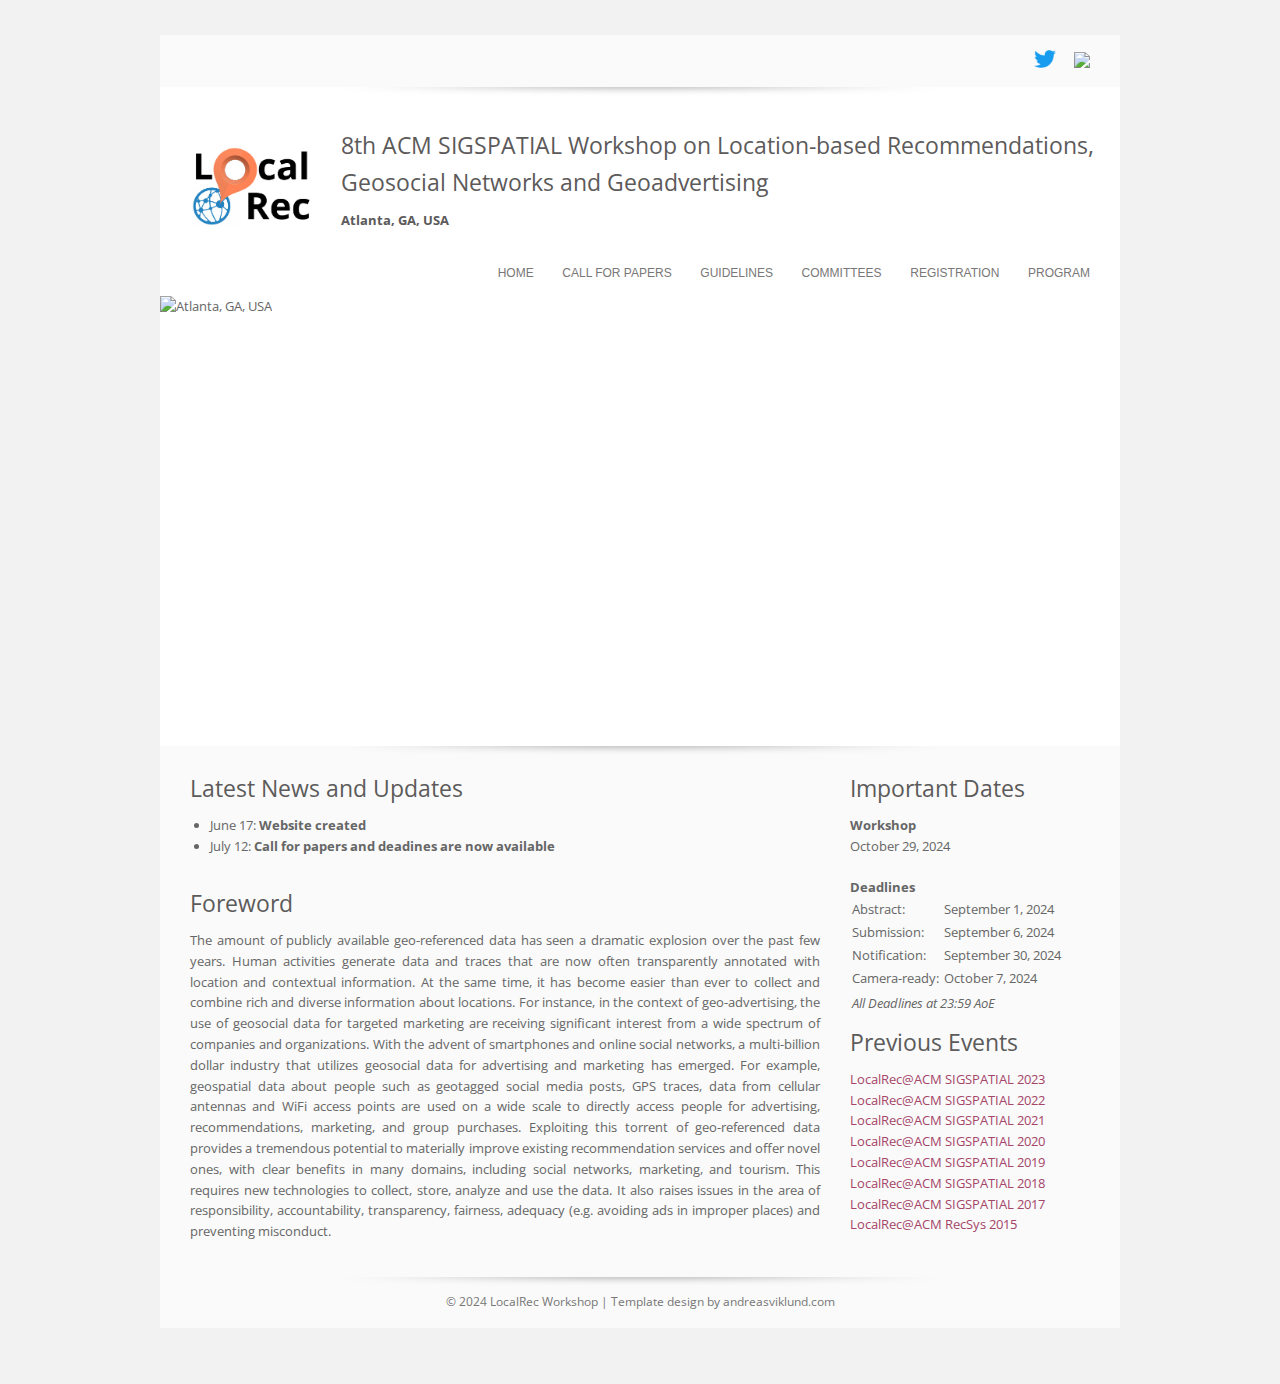
==== index.html @ 9b13fd62 "Update index.html" ====
<!DOCTYPE html>
<html>
    <head>
        <meta http-equiv="content-type" content="text/html; charset=utf-8" />
        <meta name="description" content="LocalRec 2024 - 8th ACM SIGSPATIAL Workshop on Location-Based Recommendations, Geosocial Networks, and Geoadvertising" />
        <meta name="keywords" content="LocalRec,SISGPATIAL,GIS,sigspatial,gis,ACM,workshop,2024,recommendation,recommender systems,location-based,location-aware,location-based services,location-aware services,social networks,geosocial,geoadvertising,geoadvertizing,geomarketing" />
        <meta name="author" content="LocalRec Organizers" />
        <link href="http://fonts.googleapis.com/css?family=Open+Sans" rel="stylesheet" type="text/css" />
        <link rel="stylesheet" type="text/css" media="all" href="inland.css" />
        <!--<script type="text/javascript" src="js/jquery-1.7.1.min.js"></script>
         <script type="text/javascript" src="js/jquery.nivo.slider.js"></script>-->
        <link rel="shortcut icon" href="logo_square.png"/>
        <title>LocalRec 2024 - 8th ACM SIGSPATIAL Workshop on Location-Based Recommendations, Geosocial Networks and Geoadvertising</title>
    </head>
    
    <body>
        <div id="wrapper960" class="clearfix">
            <div id="toplinks">
                <ul class="toplinks_links">
                    <!--<li><a href""><img src="http://upload.wikimedia.org/wikipedia/commons/thumb/4/45/New_Logo_Gmail.svg/2000px-New_Logo_Gmail.svg.png" height="18"/></a></li>-->
                    <li><a href="https://twitter.com/localrecwshop" target="new"><img src="./images/twitter.png" height="18" alt="twitter"/></a></li>
                    <li><a href="http://sigspatial2024.sigspatial.org" target="new"><img src="./images/sigspatial_logo.png" height="20"/></a></li>
                    <!--<li><a href="#">Top link #3</a></li>
                     <li><a href="#">Top link #4</a></li>-->
                </ul>
            </div>
            
            <div id="header" class="clearfix shadow">
                <div id="sitetitle" class="clearfix">
                    <table col="3">
                        <tr>
                            <td valign="middle"><a href="index.html"><img style="padding-top:20px" src="logo1.jpg" width="120" alt="LocalRec logo"/></a></td>
                            <!-- <td><a href="index.html"><img src="https://pbs.twimg.com/profile_images/378800000801311455/ccf4b156749426e00dd77317a0d3b47b_400x400.png" width="90" alt="LocalRec logo"/></a></td> -->
                            <td width="25"/>
                            <td>
                                <h3>8th ACM SIGSPATIAL Workshop on Location-based Recommendations,</h3>
                                <h3>Geosocial Networks and Geoadvertising</h3>
                                <h4><strong>Atlanta, GA, USA</strong></h4>
                            </td>
                        </tr>
                    </table>
                </div>
                
                <div id="nav" class="clearfix">
                    <ul>
                        <li><a href="#">Home</a></li>
                        <li><a href="cfp.html">Call for Papers</a></li>
                        <li><a href="guidelines.html">Guidelines</a></li>
                        <li><a href="committees.html">Committees</a></li>
                        <li><a href="registration.html">Registration</a></li>
                        <li><a href="program.html">Program</a></li>
                    </ul>
                </div>
            </div>
            
            <div id="header-image">                
                <table cols="5" width="100%">
                    <tr>
                        <img src="https://www.rent.com/blog/wp-content/uploads/2022/10/atlanta_venti-views-F2PrSHG2nEk-unsplash.jpg" width="100%" alt="Atlanta, GA, USA"/>
                        <!--<img src="https://www.uwegruen.com/wp-content/uploads/2021/01/hamburg-panorama.jpg" width="100%" alt="Hamburg, Germany"/>
                        <td><img src="https://sigspatial2021.sigspatial.org/theme/images/thumbs/a.png"/></td>
                        <td><img src="https://sigspatial2021.sigspatial.org/theme/images/thumbs/b.png" /></td>
                        <td><img src="https://sigspatial2021.sigspatial.org/theme/images/thumbs/c.png" /></td>
                        <td><img src="https://sigspatial2021.sigspatial.org/theme/images/thumbs/d.png" /></td>
                        <td><img src="https://sigspatial2021.sigspatial.org/theme/images/thumbs/e.png" /></td>-->
                    </tr>
                </table>
            </div>
            
            <div id="content" class="clearfix shadow">
                <div id="sidebar" class="right">
                    <div class="inner">
                        <h3>Important Dates</h3>
                        <b>Workshop</b>
                        <p>October 29, 2024</p>
                        <b>Deadlines</b>
                        <table>
                            <tr>
                                <td>Abstract:</td>
<!--                                <td><strike>September 1, 2024</strike></td>
                            </tr>
                            <tr>
                                <td/>-->
                                <td>September 1, 2024</td>
                            </tr>
                            <tr>
                                <td>Submission:</td>
<!--                                <td><strike>Septemeber 8, 2024</strike></td>
                            </tr>
                            <tr>
                                <td/>-->
                                <td>September 6, 2024</td>
                            </tr>
                            <tr>
                                <td>Notification:</td>
<!--                                <td><strike>October 2, 2024</strike></td>
                            </tr>
                            <tr>
                                <td/>-->
                                <td>September 30, 2024</td>
                            </tr>
                            <tr>
                                <td>Camera-ready:&nbsp;</td>
<!--                                <td><strike>October 13, 2024</strike></td>
                            </tr>
                            <tr>
                                <td/>-->
                                <td>October 7, 2024</td>
                            </tr>
                            <tr/>
                            <tr>
                                <td colspan="2"><i>All Deadlines at 23:59 AoE</i></td>
                            </tr>
                        </table>
                        <h3>Previous Events</h3>
                        <a href="https://localrec.github.io/2023/" target="new">LocalRec@ACM SIGSPATIAL 2023</a>
                        <a href="https://localrec.github.io/2022/" target="new">LocalRec@ACM SIGSPATIAL 2022</a>
                        <a href="https://localrec.github.io/2021/" target="new">LocalRec@ACM SIGSPATIAL 2021</a>
                        <a href="https://localrec2020.github.io" target="new">LocalRec@ACM SIGSPATIAL 2020</a>
                        <a href="http://www.ec.tuwien.ac.at/localrec2019/index.html" target="new">LocalRec@ACM SIGSPATIAL 2019</a>
                        <a href="http://www.ec.tuwien.ac.at/localrec2018/index.html" target="new">LocalRec@ACM SIGSPATIAL 2018</a>
                        <a href="http://www.ec.tuwien.ac.at/localrec2017/index.html" target="new">LocalRec@ACM SIGSPATIAL 2017</a>
                        <a href="http://www.ec.tuwien.ac.at/localrec2015/index.html" target="new">LocalRec@ACM RecSys 2015</a>
                    </div>
                </div>
                
                
		<div id="main" class="left">
                    <h3>Latest News and Updates</h3>
                    <ul style="margin-left: 20px;">
			<!--<li align="justify">LocalRec 2024 goes hybrid. <b><a href="https://teams.microsoft.com/l/meetup-join/19%3ameeting_NGFjN2Y0NDctNGUxOC00OTU2LWE0ODEtNzk3ZTc4MzQyZDFi%40thread.v2/0?context=%7B%22Tid%22%3A%2230a5145e-75bd-4212-bb02-8ff9c0ea4ae9%22%2C%22Oid%22%3A%22c074eb27-34d0-4d21-b9ae-2a4d1283d6dd%22%2C%22IsBroadcastMeeting%22%3Atrue%2C%22role%22%3A%22a%22%7D&btype=a&role=a">Join online</a>.</b></li>
			<li align="justify">The <b><a href="./program.html">program</a></b> of the workshop is now available.</li>
                        <li align="justify"><b>Accepted papers</b> can be found in the <a href="./program.html#accepted">program</a> page.</li>
                        <li align="justify"><b>Deadline</b> further extended to <b>September 21</b>.</li>
			<li align="justify"><b>Deadline extension</b>: submission deadline extended to <b>September 18</b>.</li>-->
                        <li align="justify">June 17: <b>Website created</b></li>
			<li align="justify">July 12: <b>Call for papers and deadines are now available</b></li>
                    </ul>
                </div>
		    
		<div id="main" class="left">
                    <h3>Foreword</h3>
                    <p align="justify">
                    The amount of publicly available geo-referenced data has seen a dramatic explosion over the past few years. Human activities generate data and traces that are now often transparently annotated with location and contextual information. At the same time, it has become easier than ever to collect and combine rich and diverse information about locations. For instance, in the context of geo-advertising, the use of geosocial data for targeted marketing are receiving significant interest from a wide spectrum of companies and organizations. With the advent of smartphones and online social networks, a multi-billion dollar industry that utilizes geosocial data for advertising and marketing has emerged. For example, geospatial data about people such as geotagged social media posts, GPS traces, data from cellular antennas and WiFi access points are used on a wide scale to directly access people for advertising, recommendations, marketing, and group purchases. Exploiting this torrent of geo-referenced data provides a tremendous potential to materially improve existing recommendation services and offer novel ones, with clear benefits in many domains, including social networks, marketing, and tourism. This requires new technologies to collect, store, analyze and use the data. It also raises issues in the area of responsibility, accountability, transparency, fairness, adequacy (e.g. avoiding ads in improper places) and preventing misconduct.
                    </p>
                </div>
            </div>
            
            <div id="footer" class="shadow">
                <p>&copy; 2024 LocalRec Workshop | <a href="http://andreasviklund.com/templates/inland/">Template design</a> by <a href="http://andreasviklund.com/">andreasviklund.com</a>
                </p>
            </div>
        </div>
        
        
        <div style="visibility:hidden">
            <a href="http://extremetracking.com/open?login=localrs"
                target="_top"><img src="http://t1.extreme-dm.com/i.gif"
                    name="EXim" border="0" height="38" width="41"
                    alt="eXTReMe Tracker"></img></a>
            <script type="text/javascript" language="javascript1.2"><!--
                EXs=screen;EXw=EXs.width;navigator.appName!="Netscape"?
                EXb=EXs.colorDepth:EXb=EXs.pixelDepth;//-->
                </script><script type="text/javascript"><!--
                    var EXlogin='localrs' // Login
                    var EXvsrv='s9' // VServer
                    navigator.javaEnabled()==1?EXjv="y":EXjv="n";
                    EXd=document;EXw?"":EXw="na";EXb?"":EXb="na";
                    EXd.write("<img src=http://e0.extreme-dm.com",
                              "/"+EXvsrv+".g?login="+EXlogin+"&amp;",
                              "jv="+EXjv+"&amp;j=y&amp;srw="+EXw+"&amp;srb="+EXb+"&amp;",
                              "l="+escape(EXd.referrer)+" height=1 width=1>");//-->
                    </script><noscript><img height="1" width="1" alt=""
                        src="http://e0.extreme-dm.com/s9.g?login=localrs&amp;j=n&amp;jv=n"/>
                    </noscript>
        </div>
        
        
        <script>
            (function(i,s,o,g,r,a,m){i['GoogleAnalyticsObject']=r;i[r]=i[r]||function(){
             (i[r].q=i[r].q||[]).push(arguments)},i[r].l=1*new Date();a=s.createElement(o),
             m=s.getElementsByTagName(o)[0];a.async=1;a.src=g;m.parentNode.insertBefore(a,m)
             })(window,document,'script','//www.google-analytics.com/analytics.js','ga');
             
             ga('create', 'UA-61189033-1', 'auto');
             ga('send', 'pageview');
             
            </script>
        
        <!--
         <script type="text/javascript">
         $(window).load(function() {
         $('#slider').nivoSlider();
         });
         </script>
         -->
    </body>
</html>
---- inland.css ----
/*
Original design: Inland (v1.2 - Sep 12, 2012) - A free xhtml/css website template by Andreas Viklund.
For more information, see http://andreasviklund.com/templates/inland/
Includes:
jQuery v1.7.1 from http://jquery.org/
Nivo Slider v2.7.1 by Gilbert Pellegrom - http://nivo.dev7studios.com/
*/

*{border:0;font:inherit;font-size:100%;margin:0;padding:0;vertical-align:baseline;}

/* HTML elements */
body{background-color:#f2f2f2;color:#666;font-family:'Open Sans',Tahoma,Arial,sans-serif;font-size:13px;line-height:1.6em;}
a{color:#a54569;text-decoration:none;}
a:hover{color:#333;text-decoration:none;}
a img{border:none;}
h1,h2,h3,h4{clear:left;color:#5c5a5a;font-weight:400;margin:0.7em 0;font-family:'Open Sans', sans-serif;}
h1{font-size:2.6em;}
h2{font-size:2.4em;}
h3{font-size:1.8em;}
p,ul{margin:0 0 20px 0;}
i,em {font-style:italic;}
b,strong {font-weight:700;}
td{vertical-align:middle;}


/* Main wrappers */
#wrapper1240{background-color:#fff;margin:20px auto;width:1240px;}
#wrapper1000{background-color:#fff;margin:35px auto;width:1000px;}
#wrapper960{background-color:#fff;margin:35px auto;width:960px;}
#wrapper760{background-color:#fff;margin:20px auto;width:760px;}
#wrapper600{background-color:#fff;margin:0 auto;width:600px;}
#wrapperfluid{background-color:#fff;margin:0 auto;max-width:1260px;}

/* Layout IDs */
#header{position:relative;}
#sitetitle{float:left;margin:30px 0 10px 30px;}
/* #sitetitle h1 {font-size:40px;color:#777;margin:0;padding:0;} */
#sitetitle h1 {font-weight:bold;font-size:32px;color:#000;margin:0;padding:0;}
/*pbour: #header-image{height:380px;margin:0;padding:0;}*/
#header-image{height:450px;margin:0;padding:0;}
#content{padding:15px 30px;background-color:#fafafa;}
#extended{padding:15px 30px;background-color:#fff;}
#extended a{text-decoration:underline;}

/* Top links menu */
#toplinks{background-color:#fafafa;padding:0 30px;}
#toplinks ul{list-style:none;margin:0;text-align:right;}
#toplinks ul li{display:inline-block;font-size:11px;margin:15px 0 12px 15px;}
#toplinks ul li a{color:#797777;}
#toplinks ul li a:hover{color:#2c2b2b;text-decoration:none;}

/* Main navigation menu */
#nav{float:right;font-family:'Droid Sans',Verdana,Tahoma,sans-serif;text-align:center;}
#nav ul{list-style:none;margin:10px 30px 10px 20px;}
#nav ul li{background:none!important;display:inline-block;text-align:right;height:auto;line-height:25px;margin-bottom:0;margin-left:25px;position:relative;}
#nav ul li a{color:#797777;display:block;font-size:12px;padding-top:0;text-transform:uppercase;}
#nav ul li a:hover{color:#111;}
#nav ul li a.current{color:#000;}

/* Columns */
#sidebar{width:30%;}
/*#main{width:76.6%;}*/
#main{width:70%;}
#trio1{float:left;width:33.3%;}
#trio2{float:left;width:33.3%;}
#trio3{float:right;width:33.3%;}
.inner{margin:5px 30px;}
#trio1 .inner{margin-left:0;}
#trio2 .inner{margin:0;}
#trio3 .inner{margin-right:0;}
.left .inner{margin-left:0;}
.right .inner{margin-right:0;}

/* Footer */
#footer{clear:both;background-color:#fafafa;}
#footer p{color:#777;font-size:12px;margin:0;padding:15px 30px;text-align:center;}
#footer a{color:#777;}
#footer a:hover{color:#333;}

/* Image alignment */
img.alignleft,img.aligncenter,img.alignright{background:#fff;padding:4px;margin-bottom:10px;border:1px solid #ddd;}
.alignleft{float:left;margin-right:30px;}
.alignright{float:right;margin-left:30px;}
.aligncenter{text-align:center;display:block;clear:both;margin:5px auto;}

/* Additional classes */
.shadow{background:url(images/shadow.png) top center no-repeat;}
.clear{clear:both;}
.left{float:left;}
.right{float:right;}

/* Clearing fix */
.clearfix:after{clear:both;content:".";display:block;height:0;visibility:hidden;}
* html .clearfix{height:1%;}
*:first-child+html .clearfix{min-height:1%;}

/* Alternate color scheme, add class="altcolors" to the body tag to apply */
.altcolors{background-color:#e6e8e8;}
.altcolors #wrapper600, .altcolors #wrapper760, .altcolors #wrapper960, .altcolors #wrapper1240, .altcolors #wrapperfluid {box-shadow: 0px 0px 28px #888;}
.altcolors #toplinks, .altcolors #footer{background-color:#eaecec;}
.altcolors #content{background-color:#f2f4f4;}

/*
 jQuery Nivo Slider v2.7.1
 http://nivo.dev7studios.com
 Copyright 2011, Gilbert Pellegrom
 Free to use and abuse under the MIT license.
 http://www.opensource.org/licenses/mit-license.php
 */
.nivoSlider{position:relative;}
.nivoSlider img{position:absolute;top:0;left:0;}
.nivoSlider a.nivo-imageLink{position:absolute;top:0;left:0;width:100%;height:100%;border:0;padding:0;margin:0;z-index:6;display:none;}
.nivo-slice{display:block;position:absolute;z-index:5;height:100%;}
.nivo-box{display:block;position:absolute;z-index:5;}
.nivo-caption{position:absolute;left:0;bottom:0;background:#000;color:#fff;opacity:0.8;width:100%;z-index:8;}
.nivo-caption p{padding:5px;margin:0;}
.nivo-caption a{display:inline!important;}
.nivo-html-caption{display:none;}
.nivo-directionNav a{position:absolute;top:45%;z-index:9;cursor:pointer;}
.nivo-prevNav{left:0;}
.nivo-nextNav{right:0;}
.nivo-controlNav a{position:relative;z-index:9;cursor:pointer;}
.nivo-controlNav a.active{font-weight:700;}

/*
Skin Name: Nivo Slider Default Theme (modified)
Skin URI: http://nivo.dev7studios.com
Skin Type: flexible
Description: The default skin for the Nivo Slider, modified to work with the Inland One template.
Version: 1.2
Author: Gilbert Pellegrom (modified by Andreas Viklund)
Author URI: http://dev7studios.com
*/
.slider-wrapper .nivoSlider{position:relative;height:300px;background:#fafafa url(images/loading.gif) no-repeat 50% 50%;margin-bottom:55px;}
.slider-wrapper .nivoSlider img{position:absolute;top:0;left:0;display:none;}
.slider-wrapper .nivoSlider a{border:0;display:block;}
.slider-wrapper .nivo-controlNav{position:absolute;left:50%;bottom:-41px;margin-left:-60px;/* Tweak this to center bullets */}
.slider-wrapper .nivo-controlNav a{display:block;width:22px;height:22px;background:url(images/bullets.png) no-repeat;text-indent:-9999px;border:0;margin-right:3px;float:left;}
.slider-wrapper .nivo-controlNav a.active{background-position:0 -22px;}
.slider-wrapper .nivo-directionNav a{display:block;width:30px;height:30px;background:url(images/arrows.png) no-repeat;text-indent:-9999px;border:0;}
.slider-wrapper a.nivo-nextNav{background-position:-30px 0;right:15px;}
.slider-wrapper a.nivo-prevNav{left:15px;}
.slider-wrapper .nivo-caption{font-family:'Droid Sans',Helvetica,Arial,sans-serif;background:rgba(0, 0, 0, 0.2);text-align:center;text-shadow:0 0 4px #111;}
.slider-wrapper .nivo-caption a{color:#fff;border-bottom:1px dotted #fff;}
.slider-wrapper .nivo-caption a:hover{color:#fff;}

/* Mobile styles */
#wrappermobile {width:100%; margin:0px auto;}
#wrappermobile .slider-wrapper, #wrappermobile .slider-wrapper .nivoSlider {width:100%;}
#wrappermobile .slider-wrapper .nivoSlider img{width:100%;}
#wrappermobile #sitetitle {margin:20px auto 0; padding:0; text-align:center;float:none;}
#wrappermobile #nav {float:none;}
#wrappermobile #nav ul {margin:20px auto 5px;}
#wrappermobile #nav ul li {margin:0 15px 10px; line-height:20px;}
#wrappermobile #header-image {height:100px;}
#wrappermobile #content {padding:15px;}
#wrappermobile #footer{background-color:#f2f2f2;padding:10px 30px;}
#wrappermobile #footer p{font-size:0.6em;margin:0;padding:0;}

table.program {
  /*border-collapse: collapse;*/
}


table.program td {
  vertical-align:top;
  /*border-bottom: 1px solid #000;*/
}

td.separator {
border-bottom: 1px solid #000;
}

table.program tr {
    border-bottom: 1px solid #000;
}

td.title{
  font-weight: bold;
}
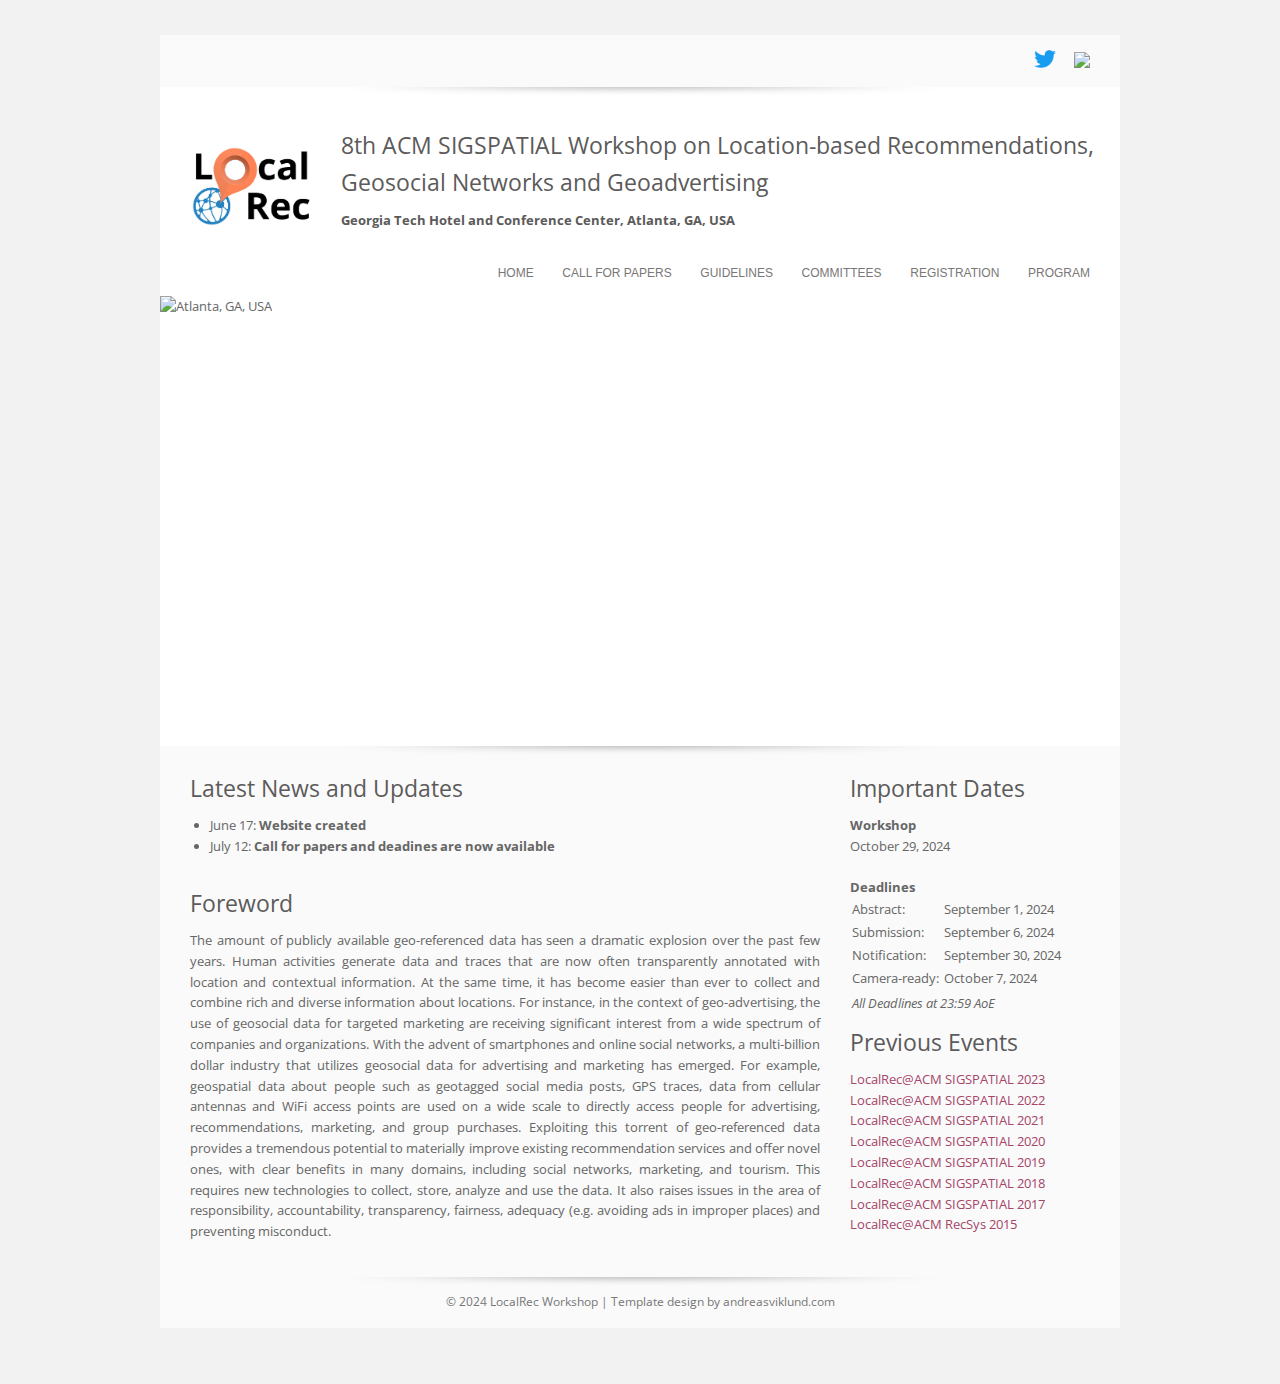
==== commit 05ff4936: "conference vanue added" ====
--- a/index.html
+++ b/index.html
@@ -35,7 +35,7 @@
                             <td>
                                 <h3>8th ACM SIGSPATIAL Workshop on Location-based Recommendations,</h3>
                                 <h3>Geosocial Networks and Geoadvertising</h3>
-                                <h4><strong>Atlanta, GA, USA</strong></h4>
+                                <h4><strong>Georgia Tech Hotel and Conference Center, Atlanta, GA, USA</strong></h4>
                             </td>
                         </tr>
                     </table>
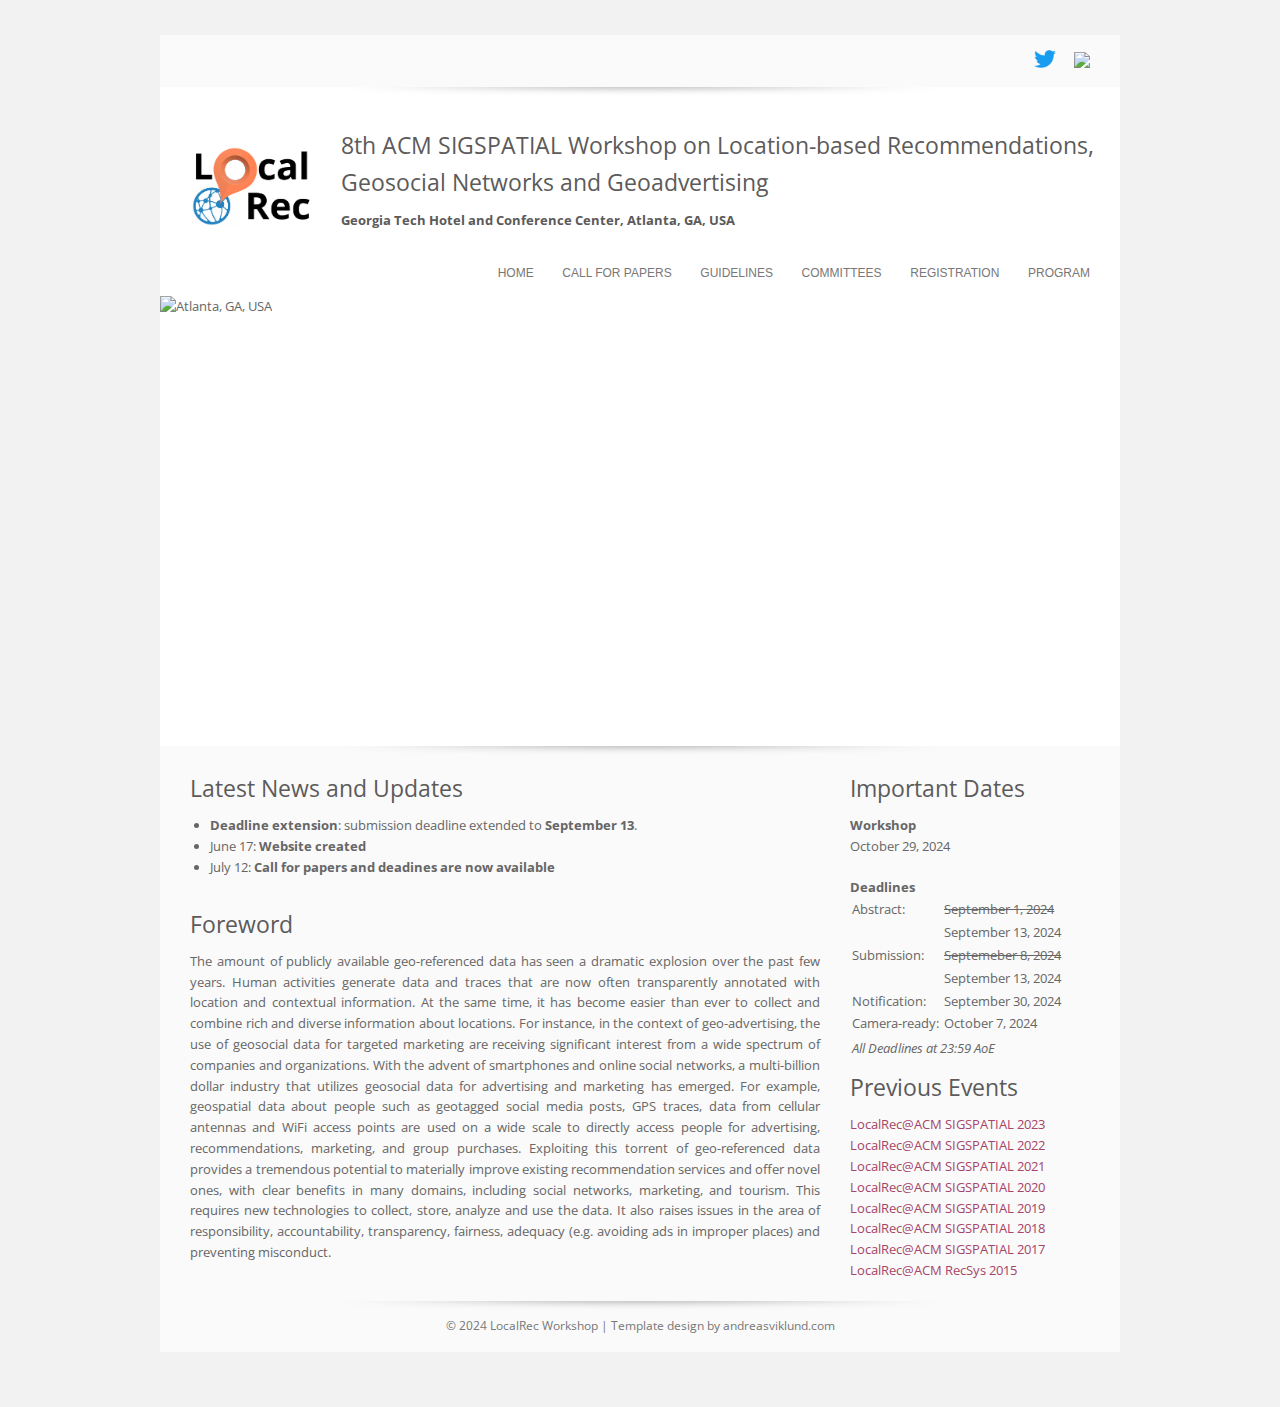
==== commit 499c4d1d: "deadline extension" ====
--- a/index.html
+++ b/index.html
@@ -77,19 +77,19 @@
                         <table>
                             <tr>
                                 <td>Abstract:</td>
-<!--                                <td><strike>September 1, 2024</strike></td>
+                                <td><strike>September 1, 2024</strike></td>
                             </tr>
                             <tr>
-                                <td/>-->
-                                <td>September 1, 2024</td>
+                                <td/>
+                                <td>September 13, 2024</td>
                             </tr>
                             <tr>
                                 <td>Submission:</td>
-<!--                                <td><strike>Septemeber 8, 2024</strike></td>
+                                <td><strike>Septemeber 8, 2024</strike></td>
                             </tr>
                             <tr>
-                                <td/>-->
-                                <td>September 6, 2024</td>
+                                <td/>
+                                <td>September 13, 2024</td>
                             </tr>
                             <tr>
                                 <td>Notification:</td>
@@ -126,17 +126,17 @@
                 
                 
 		<div id="main" class="left">
-                    <h3>Latest News and Updates</h3>
-                    <ul style="margin-left: 20px;">
+            <h3>Latest News and Updates</h3>
+            <ul style="margin-left: 20px;">
 			<!--<li align="justify">LocalRec 2024 goes hybrid. <b><a href="https://teams.microsoft.com/l/meetup-join/19%3ameeting_NGFjN2Y0NDctNGUxOC00OTU2LWE0ODEtNzk3ZTc4MzQyZDFi%40thread.v2/0?context=%7B%22Tid%22%3A%2230a5145e-75bd-4212-bb02-8ff9c0ea4ae9%22%2C%22Oid%22%3A%22c074eb27-34d0-4d21-b9ae-2a4d1283d6dd%22%2C%22IsBroadcastMeeting%22%3Atrue%2C%22role%22%3A%22a%22%7D&btype=a&role=a">Join online</a>.</b></li>
 			<li align="justify">The <b><a href="./program.html">program</a></b> of the workshop is now available.</li>
                         <li align="justify"><b>Accepted papers</b> can be found in the <a href="./program.html#accepted">program</a> page.</li>
-                        <li align="justify"><b>Deadline</b> further extended to <b>September 21</b>.</li>
-			<li align="justify"><b>Deadline extension</b>: submission deadline extended to <b>September 18</b>.</li>-->
-                        <li align="justify">June 17: <b>Website created</b></li>
-			<li align="justify">July 12: <b>Call for papers and deadines are now available</b></li>
-                    </ul>
-                </div>
+                        <li align="justify"><b>Deadline</b> further extended to <b>September 21</b>.</li>-->
+		        <li align="justify"><b>Deadline extension</b>: submission deadline extended to <b>September 13</b>.</li>
+                <li align="justify">June 17: <b>Website created</b></li>
+		        <li align="justify">July 12: <b>Call for papers and deadines are now available</b></li>
+            </ul>
+        </div>
 		    
 		<div id="main" class="left">
                     <h3>Foreword</h3>
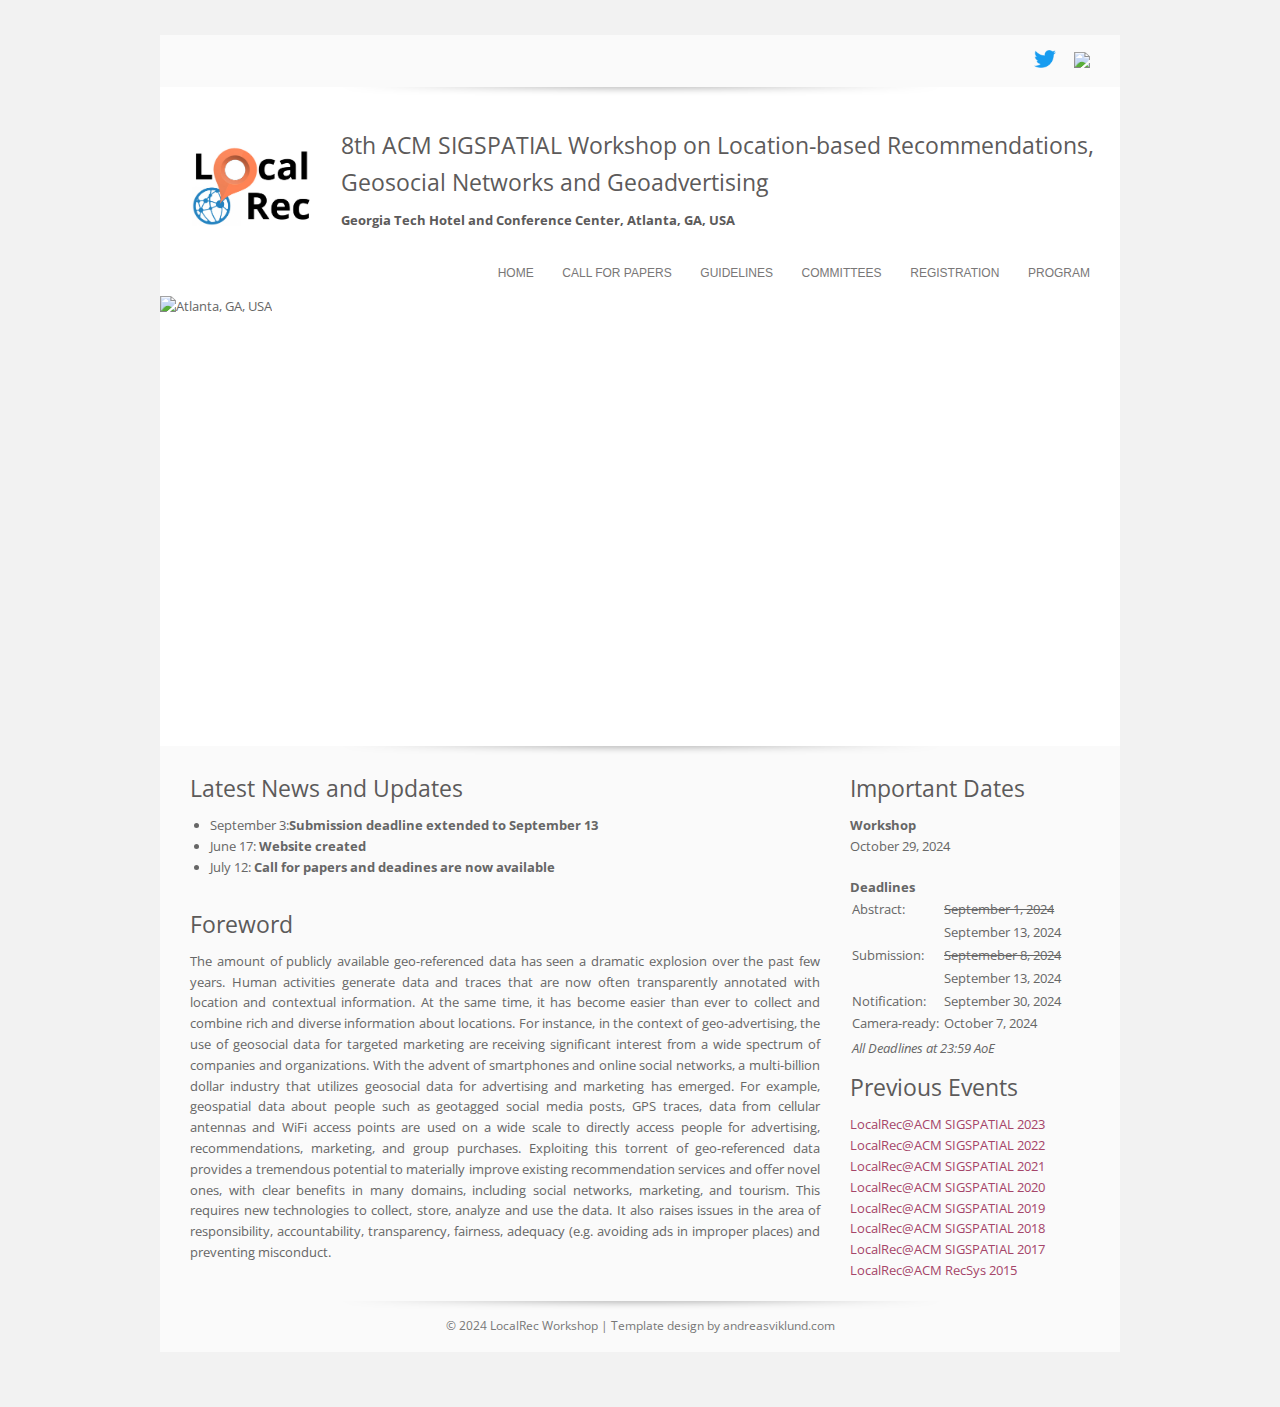
==== commit 3735b3e3: "Deadline extension" ====
--- a/index.html
+++ b/index.html
@@ -132,7 +132,7 @@
 			<li align="justify">The <b><a href="./program.html">program</a></b> of the workshop is now available.</li>
                         <li align="justify"><b>Accepted papers</b> can be found in the <a href="./program.html#accepted">program</a> page.</li>
                         <li align="justify"><b>Deadline</b> further extended to <b>September 21</b>.</li>-->
-		        <li align="justify"><b>Deadline extension</b>: submission deadline extended to <b>September 13</b>.</li>
+		        <li align="justify">September 3:<b>Submission deadline extended to September 13</b></li>
                 <li align="justify">June 17: <b>Website created</b></li>
 		        <li align="justify">July 12: <b>Call for papers and deadines are now available</b></li>
             </ul>
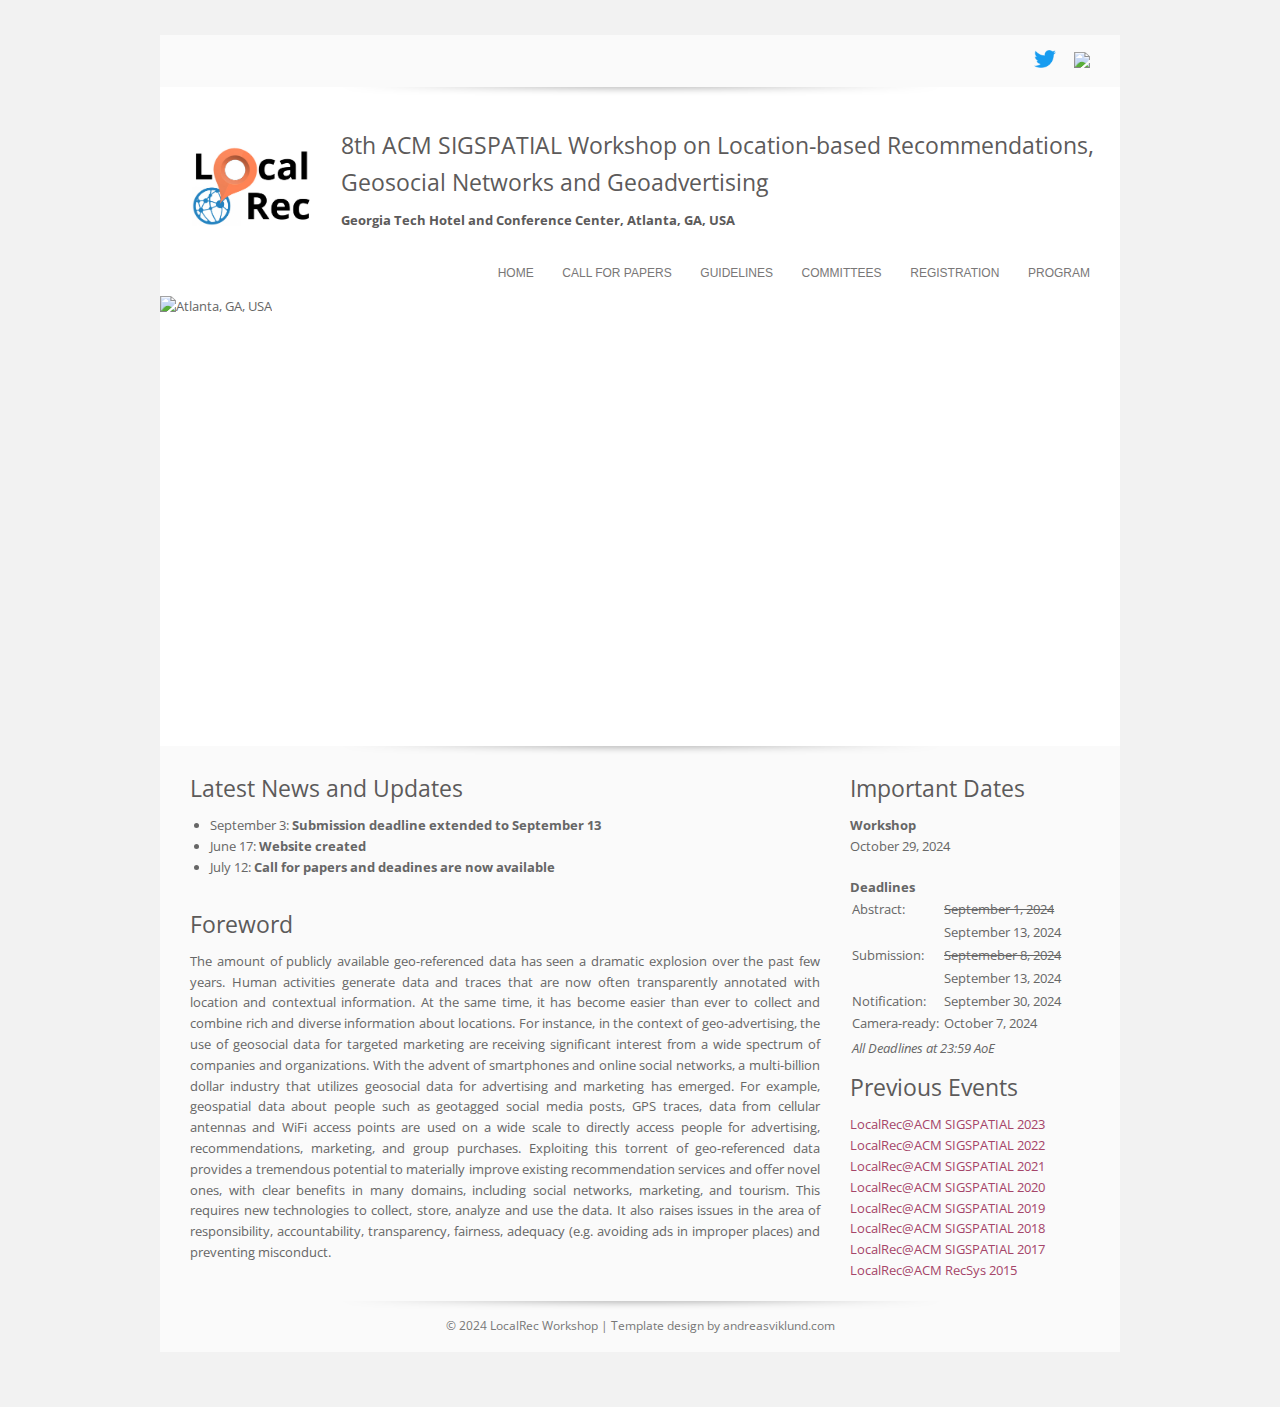
==== commit eedfccd2: "Update index.html" ====
--- a/index.html
+++ b/index.html
@@ -132,7 +132,7 @@
 			<li align="justify">The <b><a href="./program.html">program</a></b> of the workshop is now available.</li>
                         <li align="justify"><b>Accepted papers</b> can be found in the <a href="./program.html#accepted">program</a> page.</li>
                         <li align="justify"><b>Deadline</b> further extended to <b>September 21</b>.</li>-->
-		        <li align="justify">September 3:<b>Submission deadline extended to September 13</b></li>
+		        <li align="justify">September 3: <b>Submission deadline extended to September 13</b></li>
                 <li align="justify">June 17: <b>Website created</b></li>
 		        <li align="justify">July 12: <b>Call for papers and deadines are now available</b></li>
             </ul>
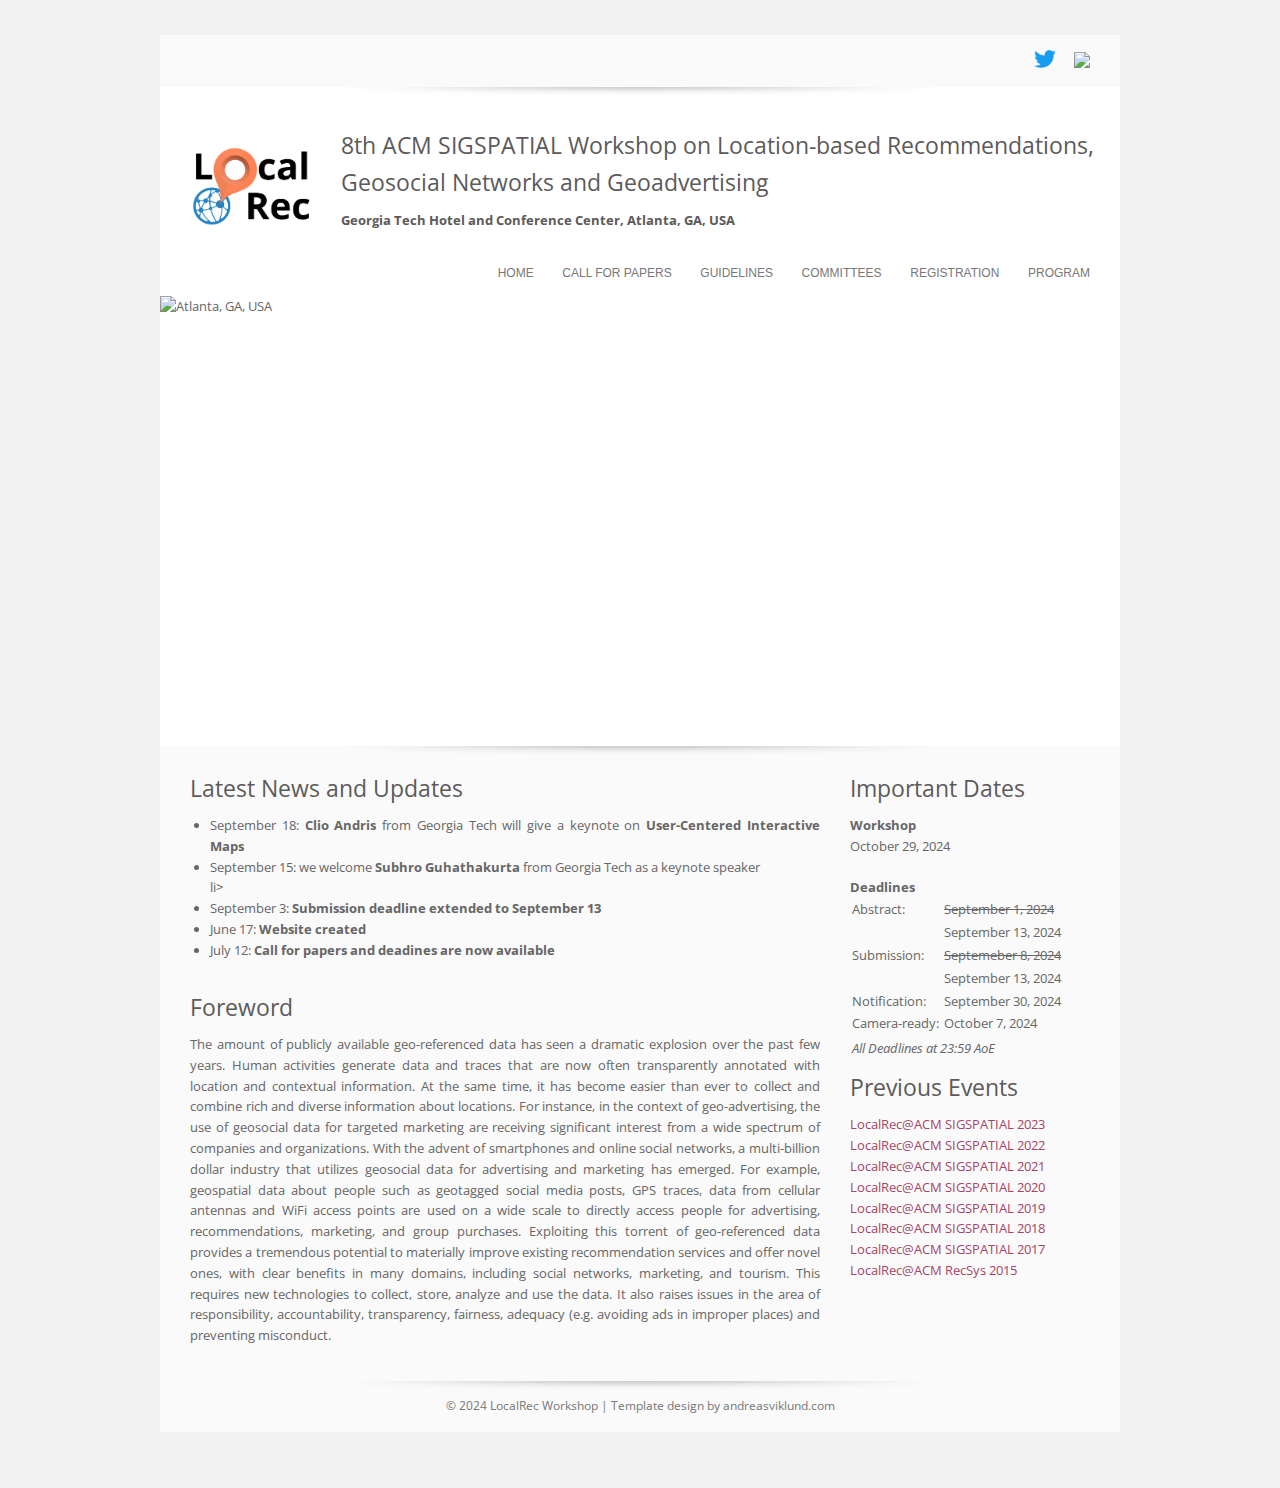
==== commit 16f9df69: "Update index.html" ====
--- a/index.html
+++ b/index.html
@@ -132,6 +132,8 @@
 			<li align="justify">The <b><a href="./program.html">program</a></b> of the workshop is now available.</li>
                         <li align="justify"><b>Accepted papers</b> can be found in the <a href="./program.html#accepted">program</a> page.</li>
                         <li align="justify"><b>Deadline</b> further extended to <b>September 21</b>.</li>-->
+		        <li align="justify">September 18: <b>Clio Andris</b> from Georgia Tech will give a keynote on <b>User-Centered Interactive Maps</b></li>
+		    	<li align="justify">September 15: we welcome <b>Subhro Guhathakurta</b> from Georgia Tech as a keynote speaker</li>li>
 		        <li align="justify">September 3: <b>Submission deadline extended to September 13</b></li>
                 <li align="justify">June 17: <b>Website created</b></li>
 		        <li align="justify">July 12: <b>Call for papers and deadines are now available</b></li>
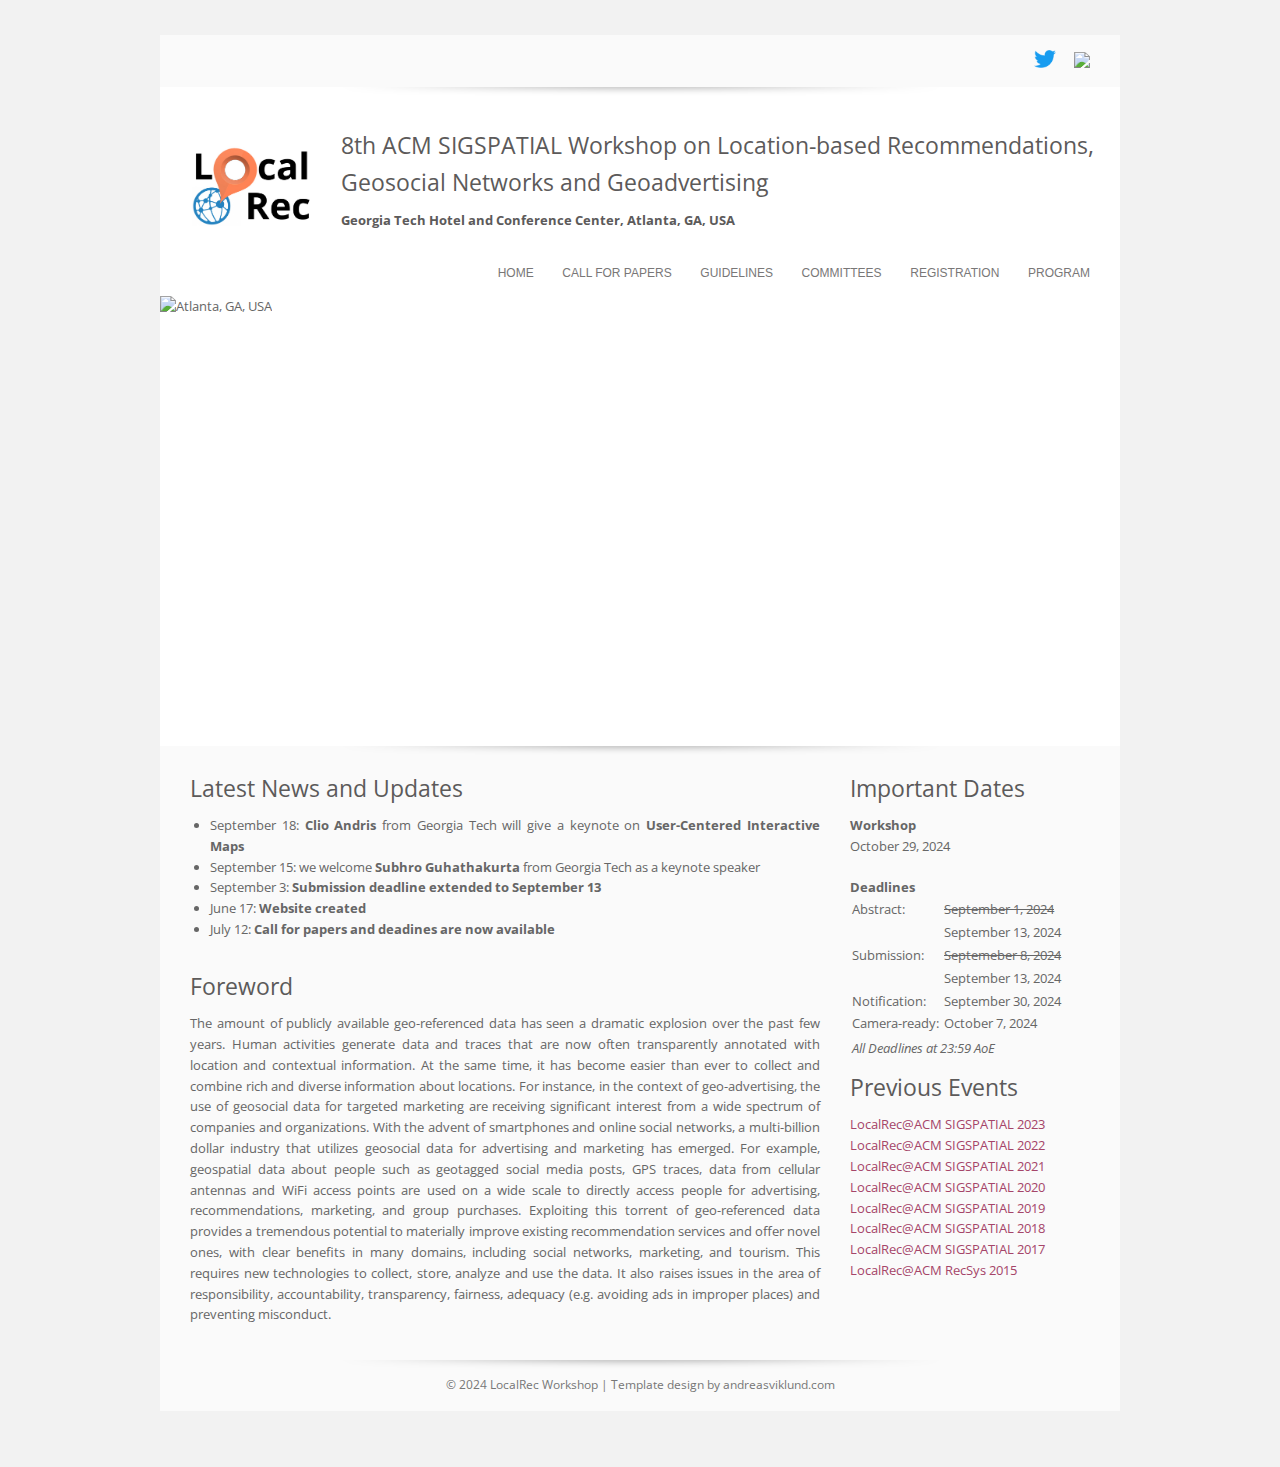
==== commit b52ac60c: "Update index.html" ====
--- a/index.html
+++ b/index.html
@@ -133,7 +133,7 @@
                         <li align="justify"><b>Accepted papers</b> can be found in the <a href="./program.html#accepted">program</a> page.</li>
                         <li align="justify"><b>Deadline</b> further extended to <b>September 21</b>.</li>-->
 		        <li align="justify">September 18: <b>Clio Andris</b> from Georgia Tech will give a keynote on <b>User-Centered Interactive Maps</b></li>
-		    	<li align="justify">September 15: we welcome <b>Subhro Guhathakurta</b> from Georgia Tech as a keynote speaker</li>li>
+		    	<li align="justify">September 15: we welcome <b>Subhro Guhathakurta</b> from Georgia Tech as a keynote speaker</li>
 		        <li align="justify">September 3: <b>Submission deadline extended to September 13</b></li>
                 <li align="justify">June 17: <b>Website created</b></li>
 		        <li align="justify">July 12: <b>Call for papers and deadines are now available</b></li>
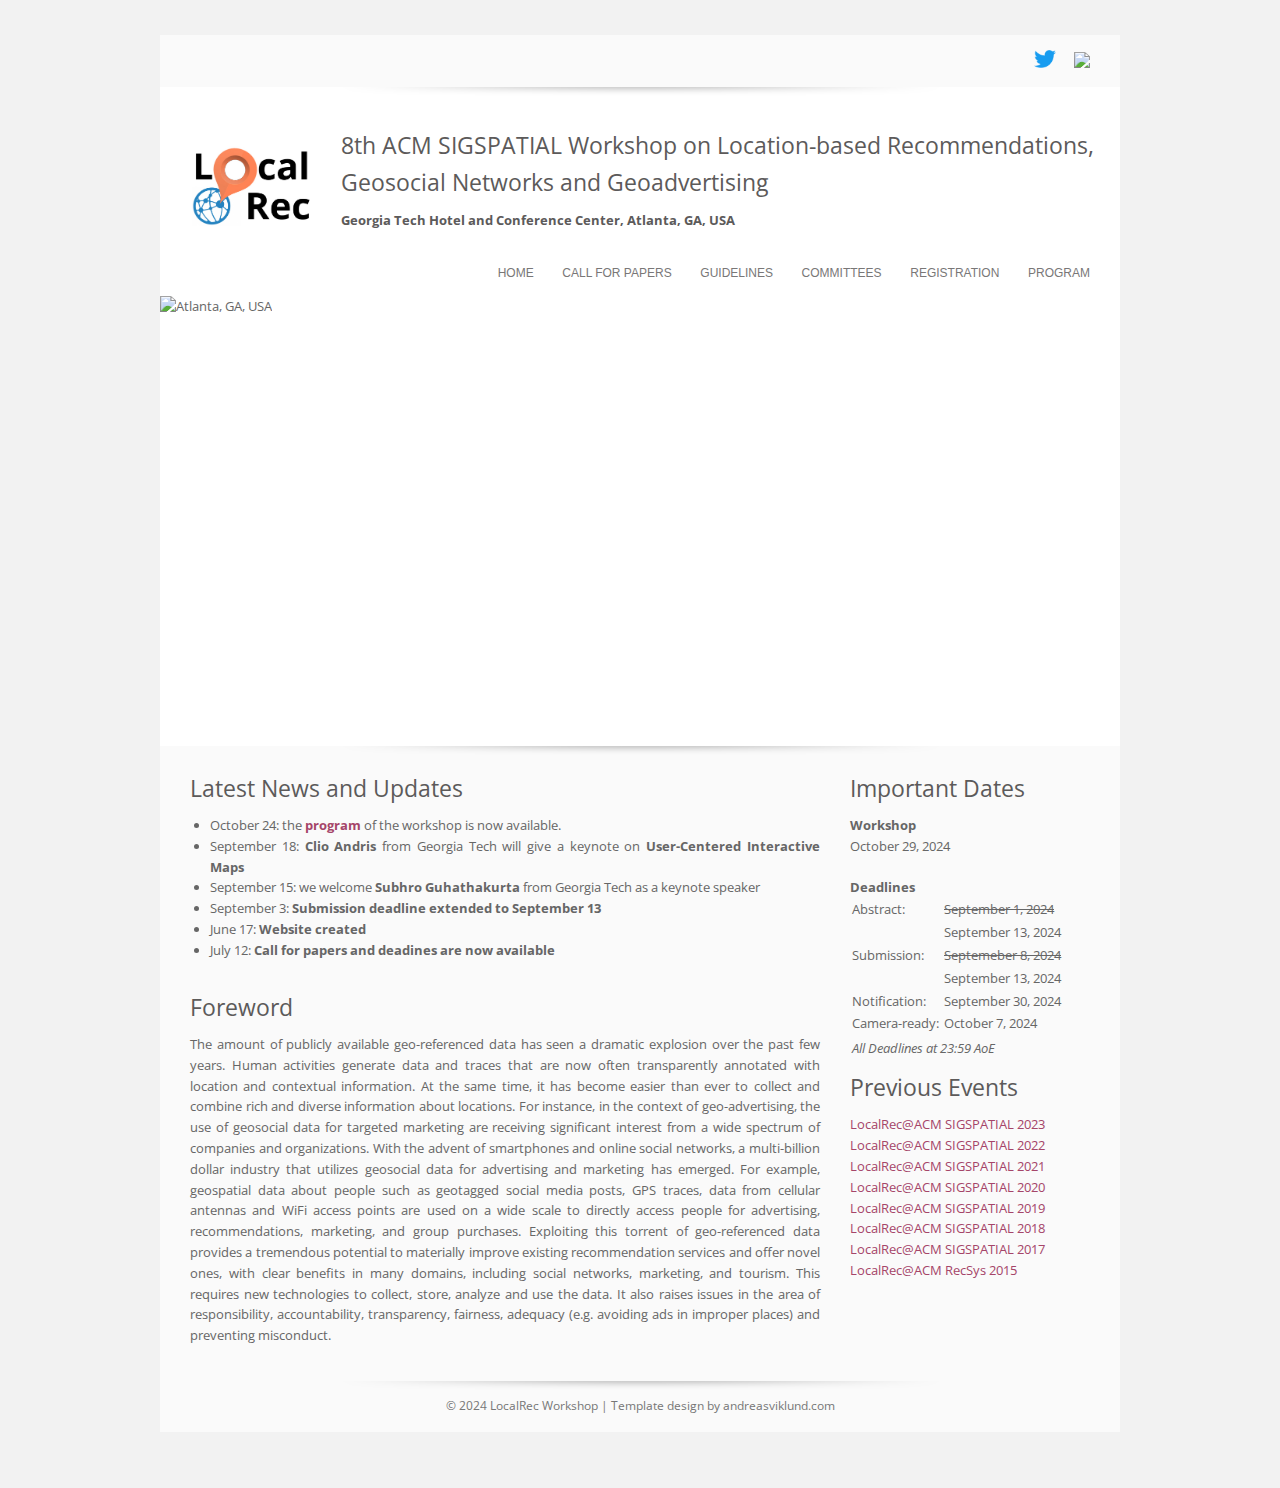
==== commit dd8e3d8b: "Update index.html" ====
--- a/index.html
+++ b/index.html
@@ -129,9 +129,9 @@
             <h3>Latest News and Updates</h3>
             <ul style="margin-left: 20px;">
 			<!--<li align="justify">LocalRec 2024 goes hybrid. <b><a href="https://teams.microsoft.com/l/meetup-join/19%3ameeting_NGFjN2Y0NDctNGUxOC00OTU2LWE0ODEtNzk3ZTc4MzQyZDFi%40thread.v2/0?context=%7B%22Tid%22%3A%2230a5145e-75bd-4212-bb02-8ff9c0ea4ae9%22%2C%22Oid%22%3A%22c074eb27-34d0-4d21-b9ae-2a4d1283d6dd%22%2C%22IsBroadcastMeeting%22%3Atrue%2C%22role%22%3A%22a%22%7D&btype=a&role=a">Join online</a>.</b></li>
-			<li align="justify">The <b><a href="./program.html">program</a></b> of the workshop is now available.</li>
                         <li align="justify"><b>Accepted papers</b> can be found in the <a href="./program.html#accepted">program</a> page.</li>
                         <li align="justify"><b>Deadline</b> further extended to <b>September 21</b>.</li>-->
+			<li align="justify">October 24: the <b><a href="./program.html">program</a></b> of the workshop is now available.</li>
 		        <li align="justify">September 18: <b>Clio Andris</b> from Georgia Tech will give a keynote on <b>User-Centered Interactive Maps</b></li>
 		    	<li align="justify">September 15: we welcome <b>Subhro Guhathakurta</b> from Georgia Tech as a keynote speaker</li>
 		        <li align="justify">September 3: <b>Submission deadline extended to September 13</b></li>
